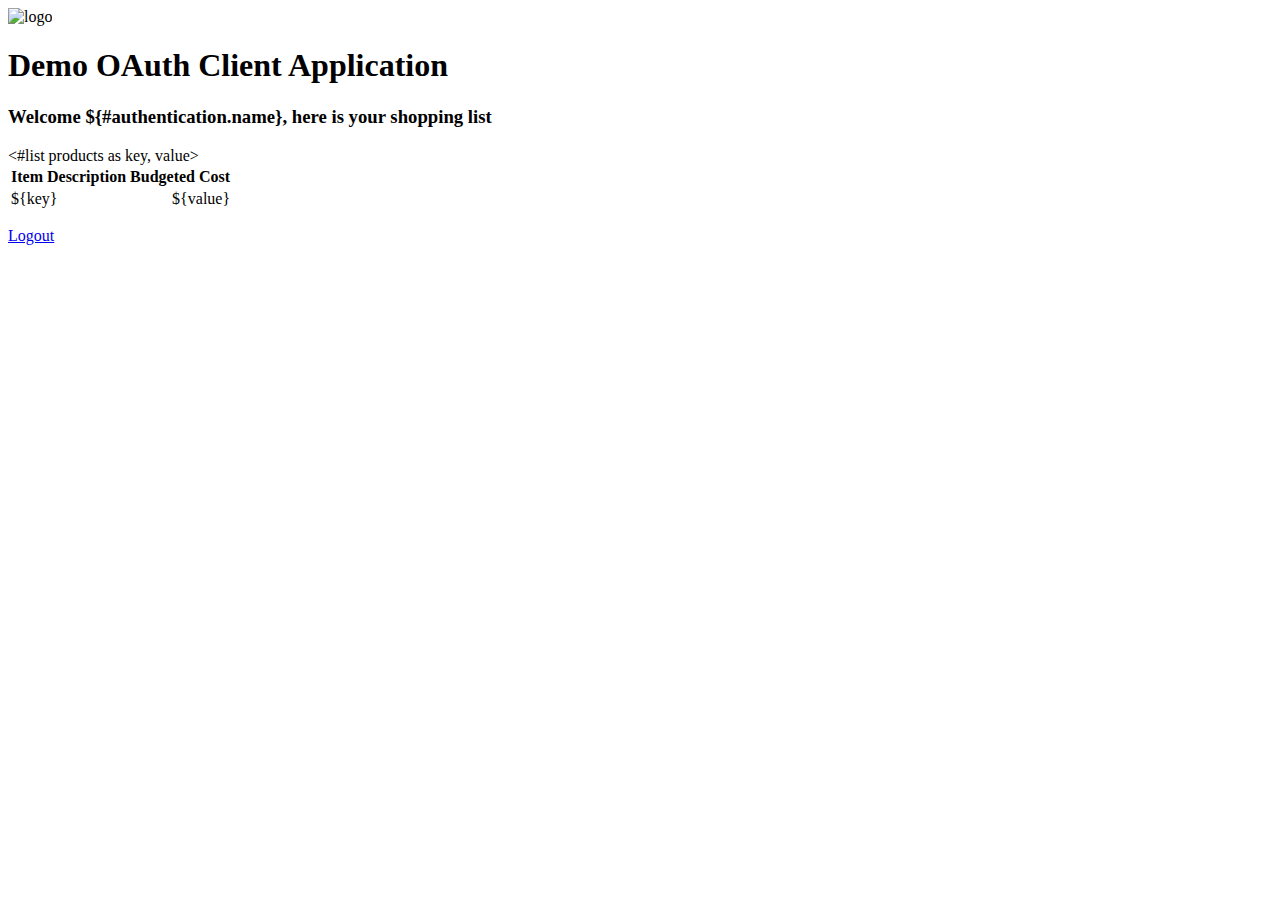
==== src/main/resources/templates/products.html @ 3e7f5bbb "initial ca implementation 1" ====
<!DOCTYPE HTML>
<html xmlns:th="http://www.thymeleaf.org">

<head>
    <title>OAuth UI client Demo</title>
    <link rel="stylesheet" type="text/css" th:href="@{/css/app.css}" href="../../css/app.css"/>
    <link rel="stylesheet" type="text/css"
          href="webjars/bootstrap/3.3.7/css/bootstrap.min.css" />
</head>
<body>
<div class="App">
    <header class="App-header">
        <img src="ons_logo.svg" class="App-logo" alt="logo"/>
        <h1 class="App-title">Demo OAuth Client Application</h1>
    </header>
    <h3>Welcome ${#authentication.name}, here is your shopping list</h3>
    <table class="blueTable">
        <thead>
        <tr>
            <th>Item Description</th>
            <th>Budgeted Cost</th>
        </tr>
        </thead>
            <#list products as key, value>
                <tr>
                    <td>${key}</td>
                    <td align="right">${value}</td>
                </tr>
            </#list>

    </table>

    <p>
        <a href="/logout">Logout</a>
    </p>
</div>
</body>
</html>
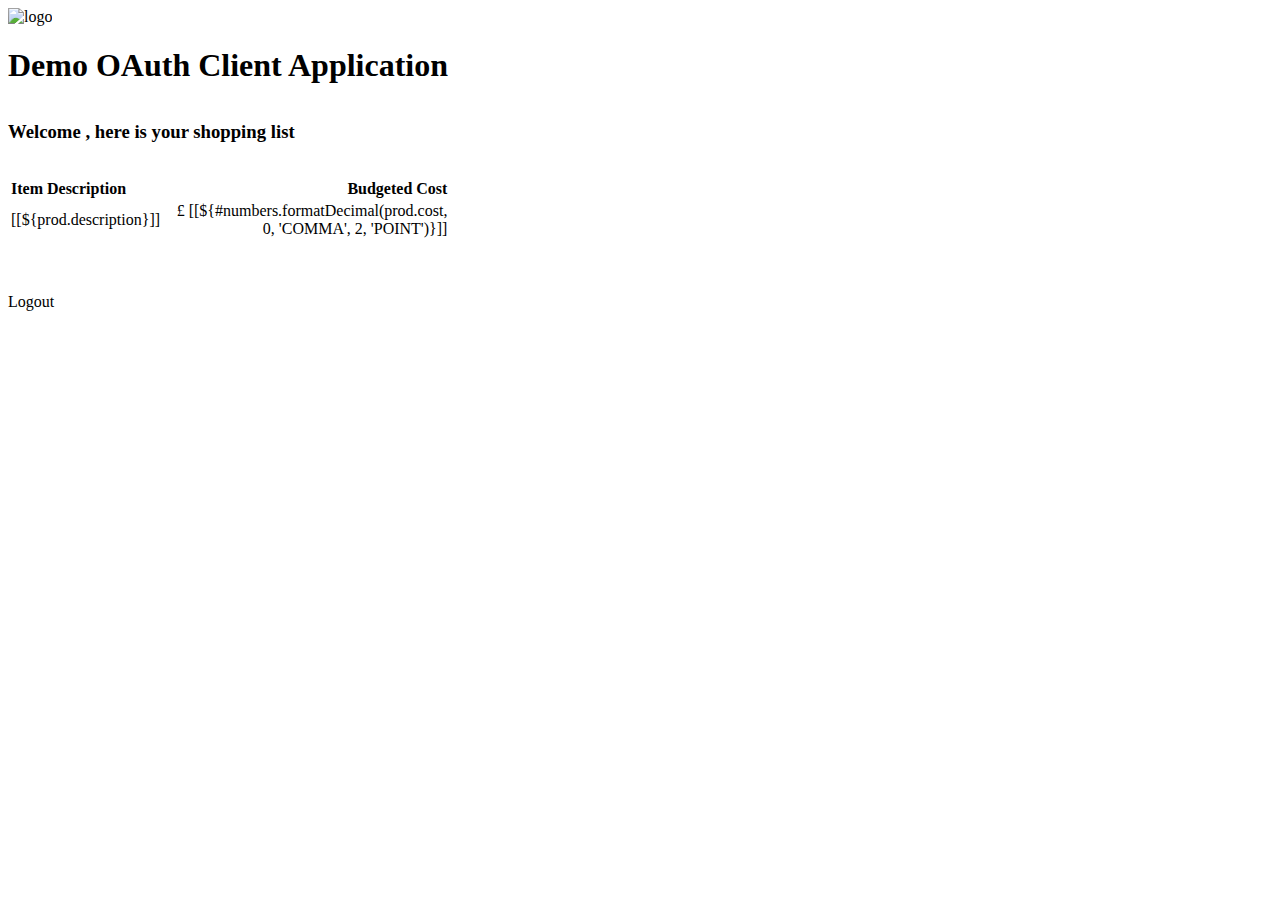
==== commit 9270c95e: "Working CA implementation 1" ====
--- a/src/main/resources/templates/products.html
+++ b/src/main/resources/templates/products.html
@@ -1,38 +1,50 @@
-
 <!DOCTYPE HTML>
 <html xmlns:th="http://www.thymeleaf.org">
 
 <head>
-    <title>OAuth UI client Demo</title>
-    <link rel="stylesheet" type="text/css" th:href="@{/css/app.css}" href="../../css/app.css"/>
-    <link rel="stylesheet" type="text/css"
-          href="webjars/bootstrap/3.3.7/css/bootstrap.min.css" />
+    <meta http-equiv="Content-Type" content="text/html; charset=utf-8"/>
+    <meta http-equiv="X-UA-Compatible" content="IE=edge"/>
+    <title>OAuth UI Client Demo</title>
+    <link rel="stylesheet" type="text/css" th:href="@{/css/app.css}"/>
+    <meta name="description" content=""/>
+    <meta name="viewport" content="width=device-width"/>
+    <base href="/ons"/>
+    <link rel="stylesheet" type="text/css" th:href="@{/webjars/bootstrap/css/bootstrap.min.css}"/>
+    <script type="text/javascript" th:href="@{/webjars/jquery/jquery.min.js}"></script>
+    <script type="text/javascript" th:href="@{/webjars/bootstrap/bootstrap/js/bootstrap.min.js}"></script>
 </head>
+
 <body>
 <div class="App">
     <header class="App-header">
-        <img src="ons_logo.svg" class="App-logo" alt="logo"/>
+        <img th:src="@{/images/ons_logo.svg}" class="App-logo" alt="logo"/>
         <h1 class="App-title">Demo OAuth Client Application</h1>
     </header>
-    <h3>Welcome ${#authentication.name}, here is your shopping list</h3>
-    <table class="blueTable">
-        <thead>
-        <tr>
-            <th>Item Description</th>
-            <th>Budgeted Cost</th>
-        </tr>
-        </thead>
-            <#list products as key, value>
+    <h3 style="padding-top: 15px; padding-bottom: 15px;">Welcome <span th:text="${#authentication.name}"></span>, here is your shopping list</h3>
+
+    <div class="mt-30 container" style="width: 35%">
+
+        <div th:if="${not #lists.isEmpty(products)}">
+            <table class="table table-sm table-hover">
+                <thead>
                 <tr>
-                    <td>${key}</td>
-                    <td align="right">${value}</td>
+                    <th class="bg-primary" align="left">Item Description</th>
+                    <th class="bg-primary" align="right">Budgeted Cost</th>
                 </tr>
-            </#list>
+                </thead>
+                <tr th:each="prod : ${products}">
+                    <td align="left"><span th:inline="text"> [[${prod.description}]]</span></td>
+                    <td align="right"><span th:inline="text">£ [[${#numbers.formatDecimal(prod.cost, 0, 'COMMA', 2, 'POINT')}]]</span></td>
+                </tr>
+            </table>
+        </div>
 
-    </table>
+    </div>
 
+    <br/>
+    <br/>
     <p>
-        <a href="/logout">Logout</a>
+        <a class="btn btn-primary" th:href="@{/logout}">Logout</a>
     </p>
 </div>
 </body>
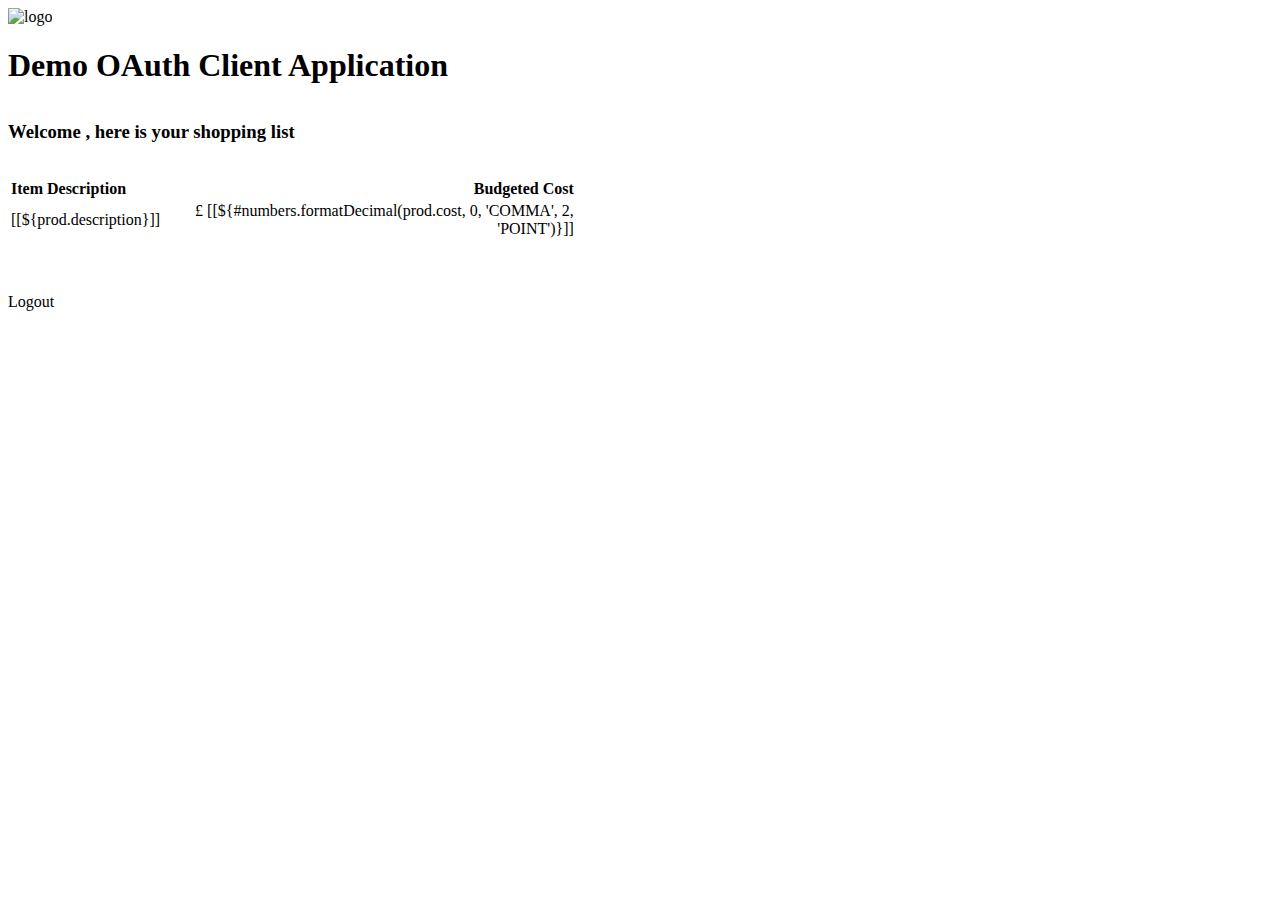
==== commit 2d26a29f: "Redirect to home page after user declines login" ====
--- a/src/main/resources/templates/products.html
+++ b/src/main/resources/templates/products.html
@@ -22,7 +22,7 @@
     </header>
     <h3 style="padding-top: 15px; padding-bottom: 15px;">Welcome <span th:text="${#authentication.name}"></span>, here is your shopping list</h3>
 
-    <div class="mt-30 container" style="width: 35%">
+    <div class="mt-30 container" style="width: 45%">
 
         <div th:if="${not #lists.isEmpty(products)}">
             <table class="table table-sm table-hover">
